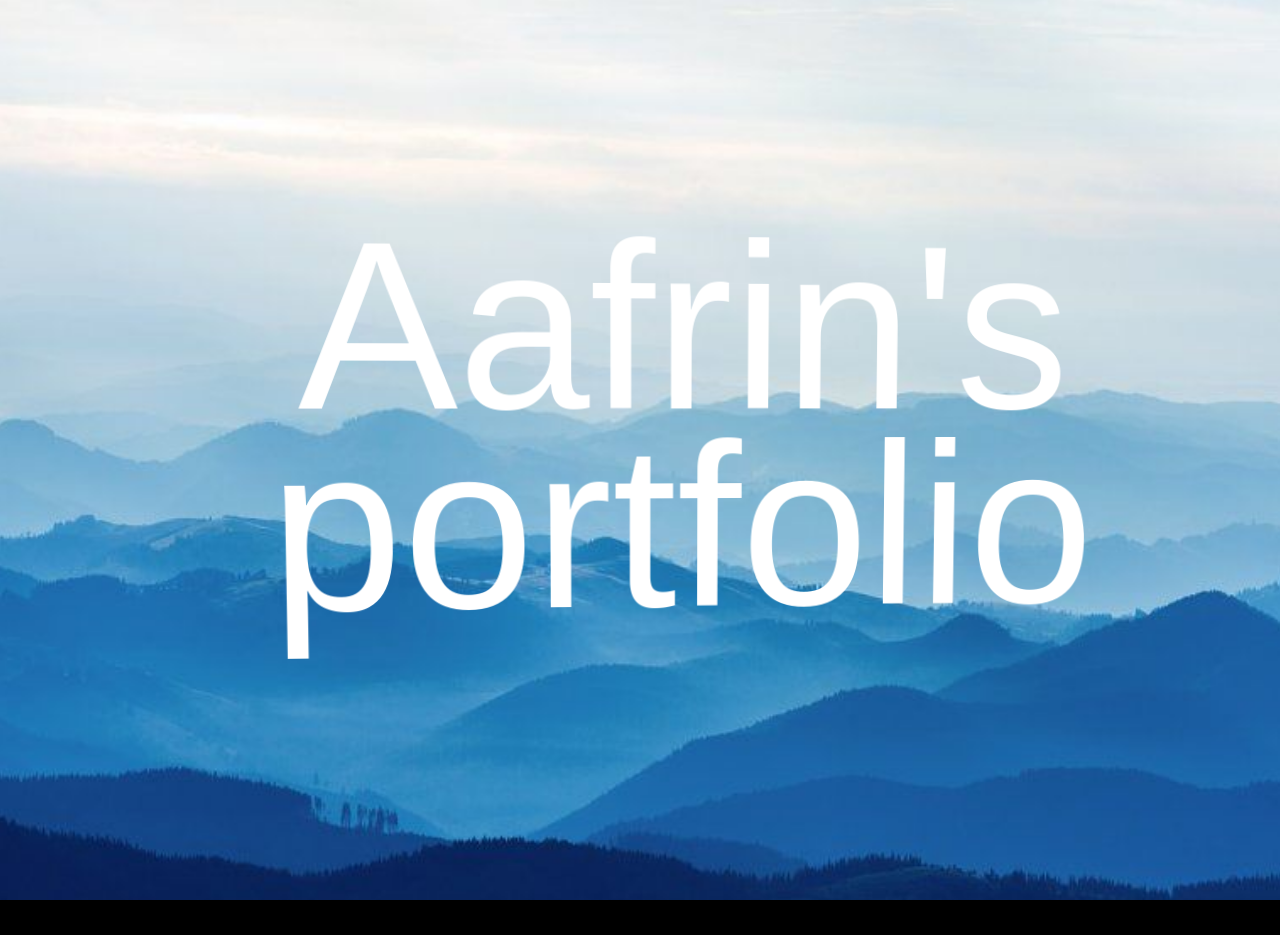
==== index.html @ f132cfdd "Initial commit: Portfolio with interactive spotlight effect" ====
<!DOCTYPE html>
<html lang="en">

<head>
    <meta charset="UTF-8">
    <meta name="viewport" content="width=device-width, initial-scale=1.0">
    <title>Aafrin's Portfolio</title>
    <link rel="stylesheet" href="style.css">
</head>

<body>
    <div class="interactive-container">
        <div class="background-image"></div>
        <div class="content-wrapper">
            <h1 class="portfolio-text">
                <span class="line-1">
                    <span class="text-original">Aafrin's</span>
                    <span class="text-hover">Ai</span>
                </span>
                <span class="line-2">
                    <span class="text-original">portfolio</span>
                    <span class="text-hover">Engineer</span>
                </span>
            </h1>
        </div>
    </div>
    <script src="script.js"></script>
</body>

</html>
---- style.css ----
@import url('https://fonts.googleapis.com/css2?family=Outfit:wght@500&display=swap');
/* Using a clean, modern font as fallback/replacement */

body,
html {
    margin: 0;
    padding: 0;
    width: 100%;
    height: 100%;
    overflow: hidden;
    background-color: #000;
    /* Fallback for background */
    font-family: 'Outfit', sans-serif;
    /* Closest match to "Youth" style if not available, user can replace */
}

.interactive-container {
    width: 100%;
    height: 100%;
    position: relative;
    perspective: 1000px;
    /* Essential for 3D effect */
    display: flex;
    justify-content: center;
    align-items: center;
}

.background-image {
    position: absolute;
    top: 0;
    left: 0;
    width: 100%;
    height: 100%;
    background-image: url('assets/background-depth.jpg');
    background-size: cover;
    background-position: center;
    z-index: 0;
    transform: scale(1.1);
    /* Zoom in slightly for parallax movement */
}

.content-wrapper {
    position: absolute;
    top: 42%;
    left: 50%;
    transform: translate(-50%, -50%);
    text-align: center;
    z-index: 1;
    /* Will be animated by JS */
    opacity: 1;
    transform-style: preserve-3d;
}

.portfolio-text {
    margin: 0;
    padding: 0;
    color: #FFFFFF;
    font-family: 'Youth Medium', sans-serif;
    /* User specified font */
    font-weight: normal;
    /* Regular */
    opacity: 1;
    /* Opacity 100% */
    font-size: 14.6rem;
    /* User requested font size */
    line-height: 0.85;
    /* Tighter spacing for design */
    mix-blend-mode: soft-light;
    display: flex;
    flex-direction: column;
    align-items: center;
    white-space: nowrap;
}

/* "Youth Medium" is likely a custom font. Ensure it's installed or use a web font. 
   If user has the font file, they should add @font-face here. */

.line-1,
.line-2 {
    display: block;
    position: relative;
    /* For absolute positioning of hover text */
    cursor: default;
    /* Or pointer if interactive */
}

.text-original {
    transition: opacity 0.4s ease;
    opacity: 1;
}

.text-hover {
    position: absolute;
    top: 50%;
    left: 50%;
    transform: translate(-50%, -50%);
    /* Centered relative to line container */
    color: #083c55;
    opacity: 1;
    /* Opacity 1 so mask controls visibility */
    transition: opacity 0.4s ease;
    pointer-events: none;
    /* Let clicks pass through if needed */

    /* Allow text to be wider than parent and contain descenders */
    width: auto;
    white-space: nowrap;
    padding: 0.2em 0.5em;
    /* Add framing to avoid clipping descenders like 'g' */

    z-index: 2;
    /* Ensure hover text is on top */

    /* The Spotlight Mask (Soft Flowy Edge) */
    /* Initally off-screen */
    -webkit-mask-image: radial-gradient(circle 250px at var(--x, -100%) var(--y, -100%), black 25%, transparent 60%);
    mask-image: radial-gradient(circle 250px at var(--x, -100%) var(--y, -100%), black 25%, transparent 60%);
}

/* Hover effects for the entire text block */
/* Original text always visible (or faded slightly on hover if desired) */
.portfolio-text:hover .text-original {
    opacity: 0.5;
    /* Fade both original texts to 50% */
}

/* When hovering the container, expand the spotlight */
/* Correction: modifying .text-hover to be fixed/relative properly
   Current .text-hover is inside .line-X. 
   If .portfolio-text (parent) has the vars, we can use them.
   But if .text-hover is absolute inside .line-1, and .line-1 is inside .portfolio-text...
   The coordinate system of clip-path is local to the element (.text-hover).
   If .text-hover is centered in line, its 0,0 is different from .portfolio-text 0,0.
   
   To fix: Ensure --x/--y accounts for offset or make .text-hover cover the entire text block?
   "Ai" and "Engineer" are small text centered.
   Maybe apply clip-path to a wrapper?
   
   Let's rely on the user's "flow shape" request. 
   If I hover top left, I want top left of "Ai" to show? 
   "Ai" is only in the center. So top left is empty.
   
   Let's try the simple circle first. If coordinates are off, I will adjust.
   Note: line-1 is top, line-2 is bottom.
   If I hover line-1, Y is small.
   If I hover line-2, Y is large.
   .text-hover in line-1 needs to use Y relative to line-1?
   JS calculates Y relative to .portfolio-text.
   line-1 is top of .portfolio-text. So Y is correct for line-1.
   line-2 is below line-1. So Y relative to .portfolio-text is (line1_height + local_y).
   But .text-hover in line-2 is local.
   So for line-2, the clip-path Y needs to be (var(--y) - line1_height).
   
   Hardcoding offset for line 2?
   Since font-size is HUGE (14.6rem), line-height 0.85...
   Let's use calc.
   
   OR, simpler JS: calculate x/y relative to EACH line?
   Let's update JS to put vars on the lines? No, single event listener is better.
   
   Let's update CSS to offset line-2's mask.
*/
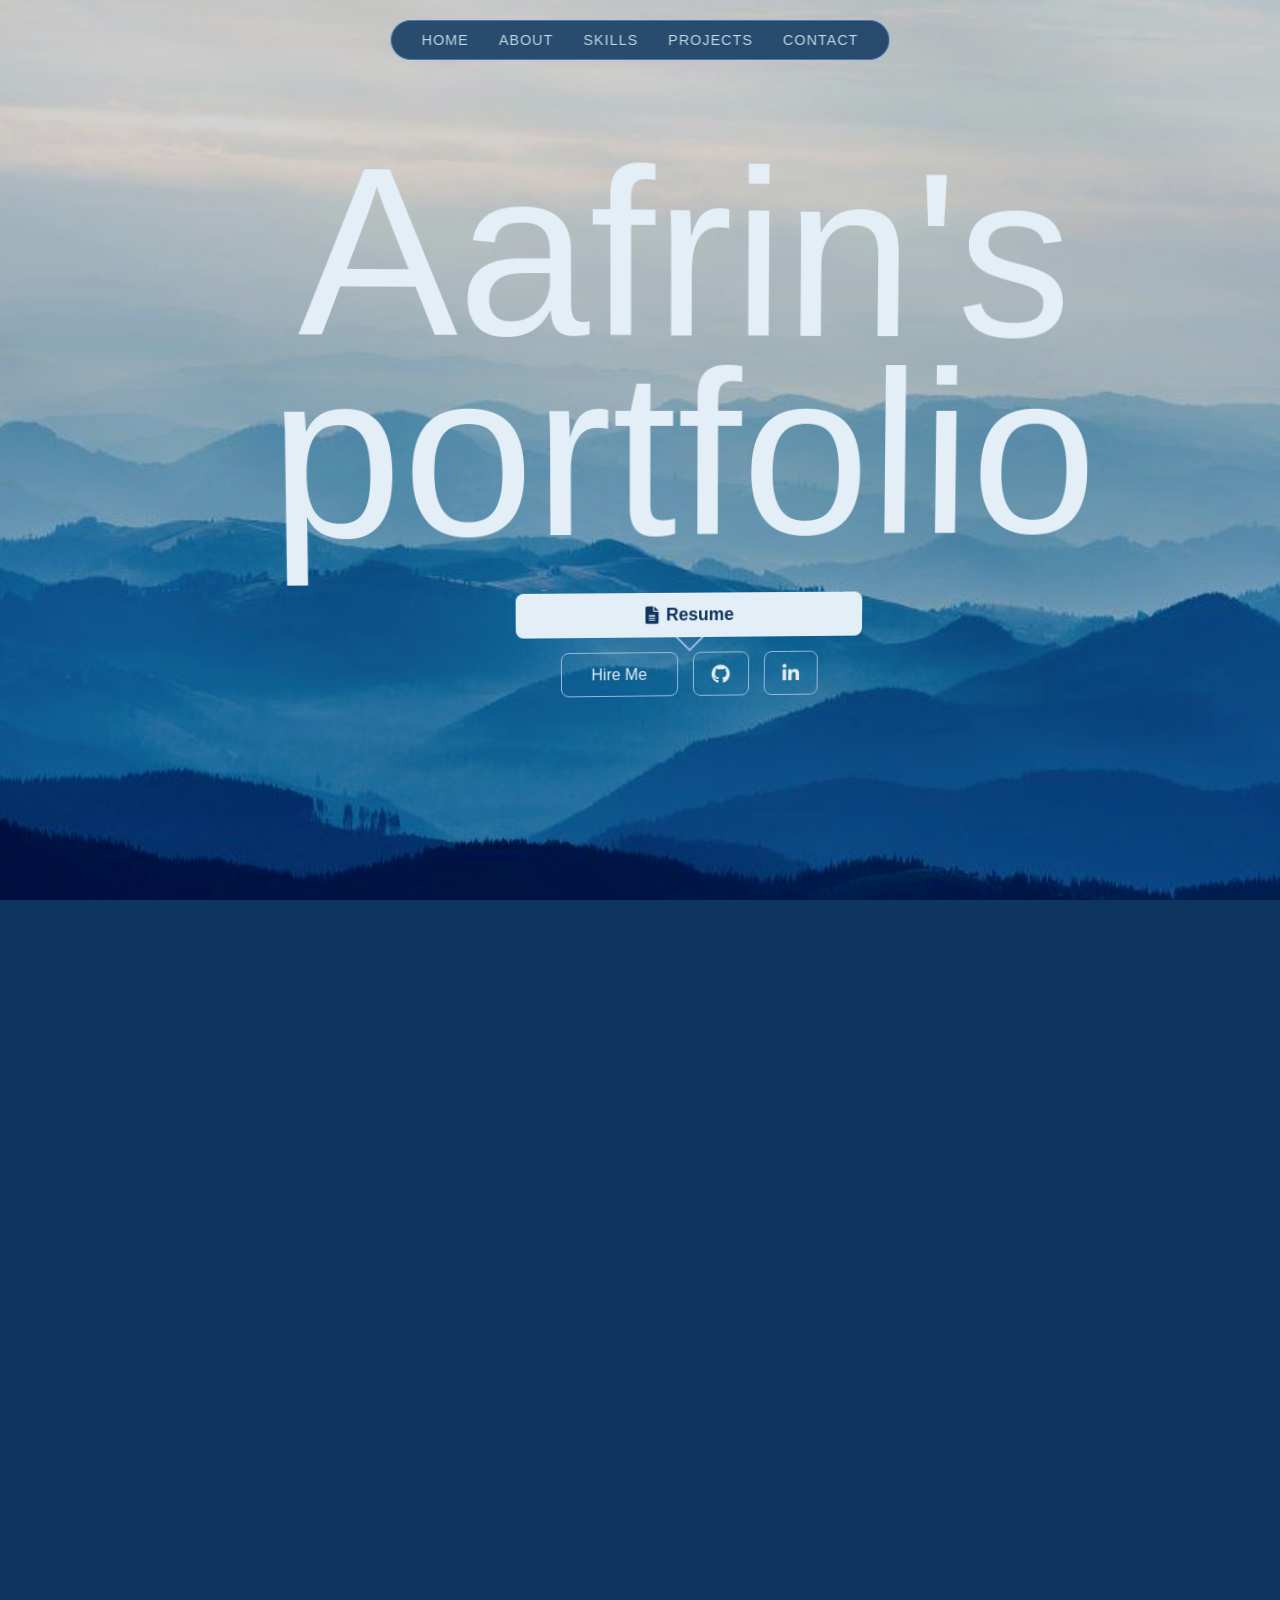
==== commit b4509951: "Update portfolio with Ocean Theme, Gmail contact form, and smooth scroll" ====
--- a/index.html
+++ b/index.html
@@ -6,10 +6,12 @@
     <meta name="viewport" content="width=device-width, initial-scale=1.0">
     <title>Aafrin's Portfolio</title>
     <link rel="stylesheet" href="style.css">
+    <link rel="stylesheet" href="https://cdnjs.cloudflare.com/ajax/libs/font-awesome/6.0.0/css/all.min.css">
 </head>
 
 <body>
-    <div class="interactive-container">
+    <!-- Hero Section -->
+    <section id="hero" class="interactive-container">
         <div class="background-image"></div>
         <div class="content-wrapper">
             <h1 class="portfolio-text">
@@ -22,8 +24,191 @@
                     <span class="text-hover">Engineer</span>
                 </span>
             </h1>
+
+            <div class="hero-buttons">
+                <a href="./Aafrin Nathissha- Resume.pdf" class="btn resume-btn" target="_blank">
+                    <i class="fas fa-file-alt"></i> Resume
+                </a>
+                <div class="social-row">
+                    <a href="hire-me.html" class="btn hire-btn">Hire Me</a>
+                    <a href="https://github.com/Aafrin-nathissha" target="_blank" class="btn social-btn"><i
+                            class="fab fa-github"></i></a>
+                    <a href="https://www.linkedin.com/in/aafrinnathissha" target="_blank" class="btn social-btn"><i
+                            class="fab fa-linkedin-in"></i></a>
+                </div>
+            </div>
+
+            <a href="#about" class="scroll-indicator">
+                <span>Explore</span>
+                <div class="arrow"></div>
+            </a>
         </div>
-    </div>
+    </section>
+
+    <!-- Navigation -->
+    <nav class="glass-nav">
+        <ul>
+            <li><a href="#hero">Home</a></li>
+            <li><a href="#about">About</a></li>
+            <li><a href="#skills">Skills</a></li>
+            <li><a href="#projects">Projects</a></li>
+            <li><a href="#contact">Contact</a></li>
+        </ul>
+    </nav>
+
+    <!-- About Section -->
+    <main>
+        <section id="about" class="content-section">
+            <div class="container">
+                <h2 class="section-title">About Me</h2>
+                <div class="about-grid">
+                    <div class="about-text glass-card">
+                        <p class="highlight">Aspiring AI Engineer | Data Scientist</p>
+                        <p>
+                            B.Tech in Artificial Intelligence and Data Science (2022-2026) from AMS College of
+                            Engineering (Anna University Affiliated).
+                        </p>
+                        <p>
+                            Passionate about applying AI to real-world problems and enhancing decision-making.
+                            With a strong foundation in AI, Machine Learning, and Deep Learning, I excel in data-driven
+                            problem-solving.
+                            Committed to continuous learning and staying ahead in emerging technologies.
+                        </p>
+                    </div>
+                </div>
+            </div>
+        </section>
+
+        <!-- Skills Section -->
+        <section id="skills" class="content-section">
+            <div class="container">
+                <h2 class="section-title">Technical Expertise</h2>
+                <div class="skills-grid">
+                    <div class="skill-category glass-card">
+                        <h3>AI & Data Science</h3>
+                        <div class="custom-tags">
+                            <span>Python</span>
+                            <span>NLP</span>
+                            <span>Hugging Face Transformers</span>
+                            <span>SQL</span>
+                            <span>Big Data</span>
+                            <span>Deep Learning</span>
+                        </div>
+                    </div>
+                    <div class="skill-category glass-card">
+                        <h3>Development</h3>
+                        <div class="custom-tags">
+                            <span>JavaScript</span>
+                            <span>HTML5/CSS3</span>
+                            <span>React.js</span>
+                            <span>Tailwind CSS</span>
+                            <span>FastAPI</span>
+                            <span>Git/GitHub</span>
+                        </div>
+                    </div>
+                    <div class="skill-category glass-card">
+                        <h3>Tools & Cloud</h3>
+                        <div class="custom-tags">
+                            <span>AWS</span>
+                            <span>Firebase</span>
+                            <span>VS Code</span>
+                            <span>REST APIs</span>
+                        </div>
+                    </div>
+                </div>
+            </div>
+        </section>
+
+        <!-- Projects Section -->
+        <section id="projects" class="content-section">
+            <div class="container">
+                <h2 class="section-title">Featured Projects</h2>
+                <div class="projects-grid">
+                    <!-- Project 1 -->
+                    <div class="project-card glass-card">
+                        <h3>WhatsApp AI Chatbot</h3>
+                        <p class="project-role">Client Project</p>
+                        <p>Engineered and deployed a live WhatsApp chatbot leveraging Hugging Face transformer models
+                            for real-time NLP. Integrated via WhatsApp Business API for seamless customer interactions.
+                        </p>
+                        <div class="tags">
+                            <span>NLP</span>
+                            <span>WhatsApp API</span>
+                            <span>Transformers</span>
+                        </div>
+                    </div>
+
+                    <!-- Project 2 -->
+                    <div class="project-card glass-card">
+                        <h3>AI Fluently</h3>
+                        <p class="project-role">Language Learning Platform</p>
+                        <p>Mobile-first React.js app using Google Gemini & Web Speech API. Features AI grammar
+                            correction, vocabulary building, and interactive quizzes.</p>
+                        <div class="tags">
+                            <span>React.js</span>
+                            <span>Gemini API</span>
+                            <span>Web Speech API</span>
+                        </div>
+                    </div>
+
+                    <!-- Project 3 -->
+                    <div class="project-card glass-card">
+                        <h3>E-Commerce Solution</h3>
+                        <p class="project-role">Client Project</p>
+                        <p>Delivered a live platform hosting 200+ products with real-time inventory tracking and
+                            mobile-first responsive design.</p>
+                        <div class="tags">
+                            <span>Full-Stack</span>
+                            <span>Real-time DB</span>
+                            <span>Responsive</span>
+                        </div>
+                    </div>
+
+                    <!-- Project 4 -->
+                    <div class="project-card glass-card">
+                        <h3>AI Study Planner</h3>
+                        <p class="project-role">Voice Assistant Chatbot</p>
+                        <p>Full-stack AI chatbot using React, FastAPI, and Groq LLM API. Helps students plan studies via
+                            voice and text interactions.</p>
+                        <div class="tags">
+                            <span>FastAPI</span>
+                            <span>Groq LLM</span>
+                            <span>React</span>
+                        </div>
+                    </div>
+
+                    <!-- Project 5 -->
+                    <div class="project-card glass-card">
+                        <h3>Clubee</h3>
+                        <p class="project-role">Club Management Suite</p>
+                        <p>Secured Finalist position in a 24-hour hackathon. Rapidly designed and deployed a
+                            comprehensive club management website prototype.</p>
+                        <div class="tags">
+                            <span>Hackathon</span>
+                            <span>Rapid Prototyping</span>
+                        </div>
+                    </div>
+                </div>
+            </div>
+        </section>
+
+        <!-- Contact Section -->
+        <section id="contact" class="content-section">
+            <div class="container">
+                <h2 class="section-title">Let's Connect</h2>
+                <div class="contact-card glass-card">
+                    <p>I'm always open to discussing new projects, creative ideas, or opportunities to be part of your
+                        visions.</p>
+                    <div class="contact-links">
+                        <a href="mailto:aafrin2601@gmail.com" class="contact-btn">aafrin2601@gmail.com</a>
+                        <a href="https://www.linkedin.com/in/aafrinnathissha" target="_blank"
+                            class="contact-btn">LinkedIn</a>
+                        <a href="tel:+918807882397" class="contact-btn">+91 88078 82397</a>
+                    </div>
+                </div>
+            </div>
+        </section>
+    </main>
     <script src="script.js"></script>
 </body>
 
--- a/style.css
+++ b/style.css
@@ -8,10 +8,11 @@
     width: 100%;
     height: 100%;
     overflow: hidden;
-    background-color: #000;
-    /* Fallback for background */
+    background-color: #0E355F;
+    /* Midnight Blue */
     font-family: 'Outfit', sans-serif;
-    /* Closest match to "Youth" style if not available, user can replace */
+    color: #E3EEF6;
+    /* Ice Mist */
 }
 
 .interactive-container {
@@ -19,7 +20,6 @@
     height: 100%;
     position: relative;
     perspective: 1000px;
-    /* Essential for 3D effect */
     display: flex;
     justify-content: center;
     align-items: center;
@@ -37,6 +37,8 @@
     z-index: 0;
     transform: scale(1.1);
     /* Zoom in slightly for parallax movement */
+    filter: brightness(0.8) contrast(1.1);
+    /* Enhance underwater feel */
 }
 
 .content-wrapper {
@@ -46,7 +48,6 @@
     transform: translate(-50%, -50%);
     text-align: center;
     z-index: 1;
-    /* Will be animated by JS */
     opacity: 1;
     transform-style: preserve-3d;
 }
@@ -54,34 +55,26 @@
 .portfolio-text {
     margin: 0;
     padding: 0;
-    color: #FFFFFF;
+    color: #E3EEF6;
+    /* Ice Mist */
     font-family: 'Youth Medium', sans-serif;
-    /* User specified font */
     font-weight: normal;
-    /* Regular */
-    opacity: 1;
-    /* Opacity 100% */
+    opacity: 1;
     font-size: 14.6rem;
-    /* User requested font size */
     line-height: 0.85;
-    /* Tighter spacing for design */
-    mix-blend-mode: soft-light;
+    mix-blend-mode: normal;
+    /* Removed soft-light for better contrast with new palette */
     display: flex;
     flex-direction: column;
     align-items: center;
     white-space: nowrap;
 }
-
-/* "Youth Medium" is likely a custom font. Ensure it's installed or use a web font. 
-   If user has the font file, they should add @font-face here. */
 
 .line-1,
 .line-2 {
     display: block;
     position: relative;
-    /* For absolute positioning of hover text */
     cursor: default;
-    /* Or pointer if interactive */
 }
 
 .text-original {
@@ -95,68 +88,387 @@
     left: 50%;
     transform: translate(-50%, -50%);
     /* Centered relative to line container */
-    color: #083c55;
-    opacity: 1;
-    /* Opacity 1 so mask controls visibility */
+    color: #234C78;
+    /* User requested specific Blue */
+    text-shadow: 0 0 15px rgba(35, 76, 120, 0.6);
+    opacity: 1;
     transition: opacity 0.4s ease;
     pointer-events: none;
-    /* Let clicks pass through if needed */
-
-    /* Allow text to be wider than parent and contain descenders */
     width: auto;
     white-space: nowrap;
     padding: 0.2em 0.5em;
-    /* Add framing to avoid clipping descenders like 'g' */
-
     z-index: 2;
-    /* Ensure hover text is on top */
-
-    /* The Spotlight Mask (Soft Flowy Edge) */
-    /* Initally off-screen */
     -webkit-mask-image: radial-gradient(circle 250px at var(--x, -100%) var(--y, -100%), black 25%, transparent 60%);
     mask-image: radial-gradient(circle 250px at var(--x, -100%) var(--y, -100%), black 25%, transparent 60%);
 }
 
-/* Hover effects for the entire text block */
-/* Original text always visible (or faded slightly on hover if desired) */
 .portfolio-text:hover .text-original {
-    opacity: 0.5;
-    /* Fade both original texts to 50% */
-}
-
-/* When hovering the container, expand the spotlight */
-/* Correction: modifying .text-hover to be fixed/relative properly
-   Current .text-hover is inside .line-X. 
-   If .portfolio-text (parent) has the vars, we can use them.
-   But if .text-hover is absolute inside .line-1, and .line-1 is inside .portfolio-text...
-   The coordinate system of clip-path is local to the element (.text-hover).
-   If .text-hover is centered in line, its 0,0 is different from .portfolio-text 0,0.
-   
-   To fix: Ensure --x/--y accounts for offset or make .text-hover cover the entire text block?
-   "Ai" and "Engineer" are small text centered.
-   Maybe apply clip-path to a wrapper?
-   
-   Let's rely on the user's "flow shape" request. 
-   If I hover top left, I want top left of "Ai" to show? 
-   "Ai" is only in the center. So top left is empty.
-   
-   Let's try the simple circle first. If coordinates are off, I will adjust.
-   Note: line-1 is top, line-2 is bottom.
-   If I hover line-1, Y is small.
-   If I hover line-2, Y is large.
-   .text-hover in line-1 needs to use Y relative to line-1?
-   JS calculates Y relative to .portfolio-text.
-   line-1 is top of .portfolio-text. So Y is correct for line-1.
-   line-2 is below line-1. So Y relative to .portfolio-text is (line1_height + local_y).
-   But .text-hover in line-2 is local.
-   So for line-2, the clip-path Y needs to be (var(--y) - line1_height).
-   
-   Hardcoding offset for line 2?
-   Since font-size is HUGE (14.6rem), line-height 0.85...
-   Let's use calc.
-   
-   OR, simpler JS: calculate x/y relative to EACH line?
-   Let's update JS to put vars on the lines? No, single event listener is better.
-   
-   Let's update CSS to offset line-2's mask.
-*/+    opacity: 0.3;
+}
+
+/* Hero Buttons */
+.hero-buttons {
+    margin-top: 40px;
+    display: flex;
+    flex-direction: column;
+    align-items: center;
+    gap: 15px;
+    opacity: 0;
+    animation: fadeInButtons 1s ease 0.5s forwards;
+    position: relative;
+    z-index: 10;
+}
+
+@keyframes fadeInButtons {
+    to {
+        opacity: 1;
+        transform: translateY(0);
+    }
+}
+
+.resume-btn {
+    background: #E3EEF6;
+    /* Ice Mist */
+    color: #0E355F;
+    /* Midnight Blue */
+    width: 300px;
+    justify-content: center;
+    font-weight: bold;
+    font-size: 1.1rem;
+    border: none;
+}
+
+.resume-btn:hover {
+    background: #fff;
+    transform: translateY(-2px);
+    box-shadow: 0 5px 15px rgba(227, 238, 246, 0.3);
+}
+
+.social-row {
+    display: flex;
+    gap: 15px;
+}
+
+.btn {
+    display: flex;
+    align-items: center;
+    padding: 12px 25px;
+    border-radius: 8px;
+    text-decoration: none;
+    font-family: 'Outfit', sans-serif;
+    transition: all 0.3s ease;
+    cursor: pointer;
+}
+
+.btn i {
+    margin-right: 8px;
+}
+
+.social-btn i {
+    margin-right: 0;
+    font-size: 1.2rem;
+}
+
+.hire-btn {
+    background: transparent;
+    border: 1px solid #96B9DC;
+    /* Sky Blue */
+    color: #E3EEF6;
+    /* Ice Mist */
+    padding: 12px 30px;
+}
+
+.hire-btn:hover {
+    background: rgba(110, 155, 207, 0.2);
+    /* Cool Blue tint */
+    border-color: #E3EEF6;
+}
+
+.social-btn {
+    background: transparent;
+    border: 1px solid #96B9DC;
+    /* Sky Blue */
+    color: #E3EEF6;
+    padding: 12px 18px;
+}
+
+.social-btn:hover {
+    background: rgba(110, 155, 207, 0.2);
+    border-color: #E3EEF6;
+    transform: translateY(-2px);
+}
+
+/* Navigation */
+.glass-nav {
+    position: fixed;
+    top: 20px;
+    left: 50%;
+    transform: translateX(-50%);
+    background: rgba(14, 53, 95, 0.85);
+    /* Midnight Blue semi-transparent */
+    backdrop-filter: blur(15px);
+    border: 1px solid #4A78B5;
+    /* Blue Fog border */
+    padding: 10px 30px;
+    border-radius: 50px;
+    z-index: 1000;
+}
+
+.glass-nav ul {
+    list-style: none;
+    display: flex;
+    gap: 30px;
+    margin: 0;
+    padding: 0;
+}
+
+.glass-nav a {
+    color: #C3D9E6;
+    /* Pale Sky */
+    text-decoration: none;
+    font-family: 'Outfit', sans-serif;
+    font-size: 0.9rem;
+    transition: all 0.3s ease;
+    text-transform: uppercase;
+    letter-spacing: 1px;
+}
+
+.glass-nav a:hover {
+    color: #E3EEF6;
+    /* Ice Mist */
+    text-shadow: 0 0 10px rgba(227, 238, 246, 0.5);
+}
+
+/* Sections Global */
+.content-section {
+    min-height: 100vh;
+    padding: 100px 20px;
+    display: flex;
+    justify-content: center;
+    align-items: center;
+    position: relative;
+    z-index: 10;
+}
+
+.container {
+    max-width: 1200px;
+    width: 100%;
+    margin: 0 auto;
+}
+
+.section-title {
+    font-family: 'Youth Medium', sans-serif;
+    font-size: 4rem;
+    color: #E3EEF6;
+    /* Ice Mist */
+    margin-bottom: 50px;
+    text-align: center;
+    opacity: 0;
+    transform: translateY(30px);
+    transition: all 0.8s ease-out;
+}
+
+.section-title.visible {
+    opacity: 1;
+    transform: translateY(0);
+}
+
+/* Glass Cards */
+.glass-card {
+    background: rgba(50, 94, 149, 0.2);
+    /* Misty Ridge low opacity */
+    backdrop-filter: blur(12px);
+    border: 1px solid rgba(150, 185, 220, 0.3);
+    /* Sky Blue border */
+    padding: 30px;
+    border-radius: 20px;
+    color: #C3D9E6;
+    /* Pale Sky */
+    transition: transform 0.3s ease, background 0.3s ease;
+    opacity: 0;
+    transform: translateY(30px);
+}
+
+.glass-card.visible {
+    opacity: 1;
+    transform: translateY(0);
+}
+
+.glass-card:hover {
+    background: rgba(74, 120, 181, 0.3);
+    /* Blue Fog */
+    transform: translateY(-5px);
+    border-color: #6E9BCF;
+    /* Cool Blue */
+}
+
+/* Grid Layouts */
+.about-text {
+    font-size: 1.2rem;
+    line-height: 1.6;
+    max-width: 800px;
+    margin: 0 auto;
+    text-align: center;
+    color: #C3D9E6;
+}
+
+.highlight {
+    color: #96B9DC;
+    /* Sky Blue */
+    font-size: 1.5rem;
+    margin-bottom: 20px;
+    font-weight: bold;
+}
+
+.skills-grid {
+    display: grid;
+    grid-template-columns: repeat(auto-fit, minmax(300px, 1fr));
+    gap: 30px;
+}
+
+.skill-category h3 {
+    margin-top: 0;
+    color: #E3EEF6;
+    margin-bottom: 20px;
+    border-bottom: 1px solid rgba(150, 185, 220, 0.2);
+    padding-bottom: 10px;
+}
+
+.custom-tags {
+    display: flex;
+    flex-wrap: wrap;
+    gap: 10px;
+}
+
+.custom-tags span {
+    background: rgba(30, 73, 122, 0.4);
+    /* Deep Horizon */
+    padding: 5px 15px;
+    border-radius: 15px;
+    font-size: 0.9rem;
+    border: 1px solid #4A78B5;
+    /* Blue Fog */
+    color: #E3EEF6;
+}
+
+.projects-grid {
+    display: grid;
+    grid-template-columns: repeat(auto-fit, minmax(350px, 1fr));
+    gap: 30px;
+}
+
+.project-role {
+    color: #96B9DC;
+    /* Sky Blue */
+    font-size: 0.9rem;
+    text-transform: uppercase;
+    letter-spacing: 1px;
+    margin-bottom: 15px;
+}
+
+.tags {
+    margin-top: 20px;
+    display: flex;
+    gap: 10px;
+    flex-wrap: wrap;
+}
+
+.tags span {
+    font-size: 0.8rem;
+    color: #C3D9E6;
+}
+
+/* Contact */
+.contact-card {
+    text-align: center;
+    max-width: 600px;
+    margin: 0 auto;
+}
+
+.contact-links {
+    margin-top: 30px;
+    display: flex;
+    flex-direction: column;
+    gap: 20px;
+}
+
+.contact-btn {
+    display: inline-block;
+    padding: 15px 30px;
+    background: rgba(74, 120, 181, 0.2);
+    /* Blue Fog */
+    color: #E3EEF6;
+    text-decoration: none;
+    border-radius: 5px;
+    transition: all 0.3s ease;
+    border: 1px solid transparent;
+}
+
+.contact-btn:hover {
+    background: #325E95;
+    /* Misty Ridge */
+    border-color: #6E9BCF;
+    transform: scale(1.05);
+}
+
+/* Scroll Arrow */
+.scroll-indicator {
+    position: absolute;
+    bottom: 50px;
+    left: 50%;
+    transform: translateX(-50%);
+    display: flex;
+    flex-direction: column;
+    align-items: center;
+    color: #96B9DC;
+    /* Sky Blue */
+    font-size: 0.9rem;
+    animation: fadeBounce 2s infinite;
+    text-decoration: none;
+    /* Ensure no underline since it's now a link */
+    cursor: pointer;
+}
+
+.arrow {
+    width: 20px;
+    height: 20px;
+    border-right: 2px solid #96B9DC;
+    border-bottom: 2px solid #96B9DC;
+    transform: rotate(45deg);
+    margin-top: 10px;
+}
+
+@keyframes fadeBounce {
+
+    0%,
+    100% {
+        opacity: 0.5;
+        transform: translateX(-50%) translateY(0);
+    }
+
+    50% {
+        opacity: 1;
+        transform: translateX(-50%) translateY(10px);
+    }
+}
+
+/* Mobile Responsiveness */
+@media (max-width: 768px) {
+    .section-title {
+        font-size: 2.5rem;
+    }
+
+    .glass-nav {
+        bottom: 20px;
+        top: auto;
+        width: 90%;
+        border-radius: 20px;
+        padding: 15px;
+    }
+
+    .glass-nav ul {
+        justify-content: space-between;
+        gap: 0;
+        font-size: 0.8rem;
+    }
+}
